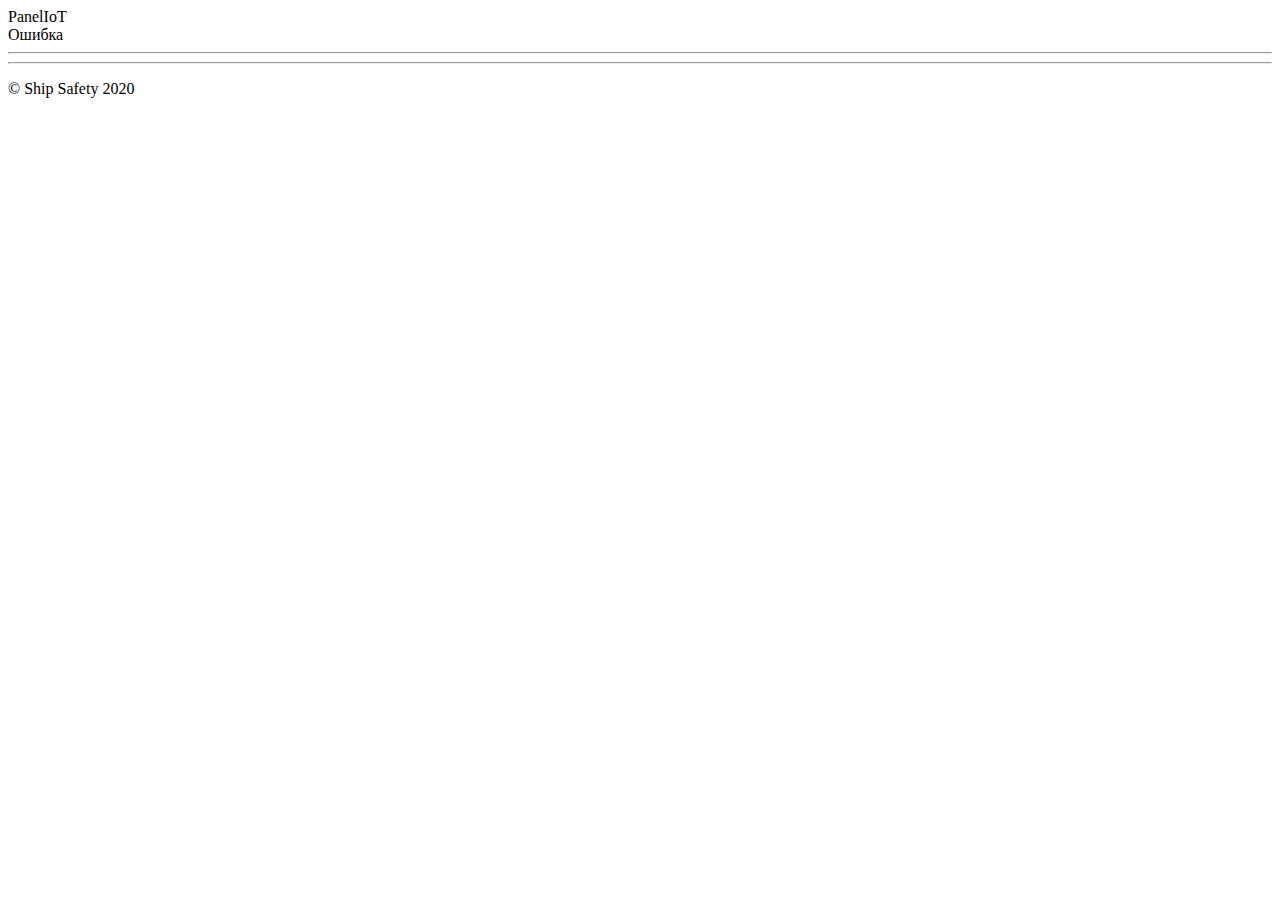
==== www/error/index.html @ 6b4ccc81 "Initial commit." ====
<!DOCTYPE html>
<html lang="ru">
<head>
    <!-- Required meta tags -->
    <meta charset="utf-8">
    <meta name="description" content="PanelIoT: Ошибка">

    <!-- Required meta tags -->
    <meta name="viewport" content="width=device-width, initial-scale=1, shrink-to-fit=no">

    <title>Ошибка | PanelIoT</title>

    <!-- Bootstrap CSS -->
    <link rel="stylesheet" href="/assets/vendor/bootstrap/4.5.0/css/bootstrap.min.css" integrity="sha384-9aIt2nRpC12Uk9gS9baDl411NQApFmC26EwAOH8WgZl5MYYxFfc+NcPb1dKGj7Sk" crossorigin="anonymous">

    <!-- Favicons -->
    <link href="/assets/img/favicon.png" rel="icon">
    <link href="/assets/img/apple-touch-icon.png" rel="apple-touch-icon">

    <!-- Custom styles for this template -->
    <link href="/assets/css/fonts.css" rel="stylesheet" type="text/css">
    <link href="/assets/css/main.css" rel="stylesheet" type="text/css">
</head>
<body>
<div class="oauth-container">
    <div class="border rounded">
        <div class="text-break oauth-error">
            <div class="h3 mb-3 text-center font-weight-normal">PanelIoT</div>
            <div class="h3 mb-3 text-center">Ошибка</div>
            <hr class="my-1">
            <div id="error" class="mt-3 font-weight-bold"></div>
            <div id="error_description" class="mt-3 font-weight-normal"></div>
        </div>
        <div class="mt-3">
            <hr class="my-1">
            <p class="mt-3 text-muted text-center">© Ship Safety 2020</p>
        </div>
    </div>
</div>
<script src="https://code.jquery.com/jquery-3.5.1.slim.min.js" integrity="sha384-DfXdz2htPH0lsSSs5nCTpuj/zy4C+OGpamoFVy38MVBnE+IbbVYUew+OrCXaRkfj" crossorigin="anonymous"></script>
<script src="https://cdn.jsdelivr.net/npm/popper.js@1.16.0/dist/umd/popper.min.js" integrity="sha384-Q6E9RHvbIyZFJoft+2mJbHaEWldlvI9IOYy5n3zV9zzTtmI3UksdQRVvoxMfooAo" crossorigin="anonymous"></script>
<script src="/assets/vendor/bootstrap/4.5.0/js/bootstrap.min.js" integrity="sha384-OgVRvuATP1z7JjHLkuOU7Xw704+h835Lr+6QL9UvYjZE3Ipu6Tp75j7Bh/kR0JKI" crossorigin="anonymous"></script>
<script>
    $(document).ready(function() {
        let params = new URLSearchParams(document.location.search);
        $('#error').html(`Ошибка ${params.get("code")}: ${params.get("error")}`);
        $('#error_description').html(decodeURIComponent(params.get("error_description")));
    });
</script>
</body>
</html>
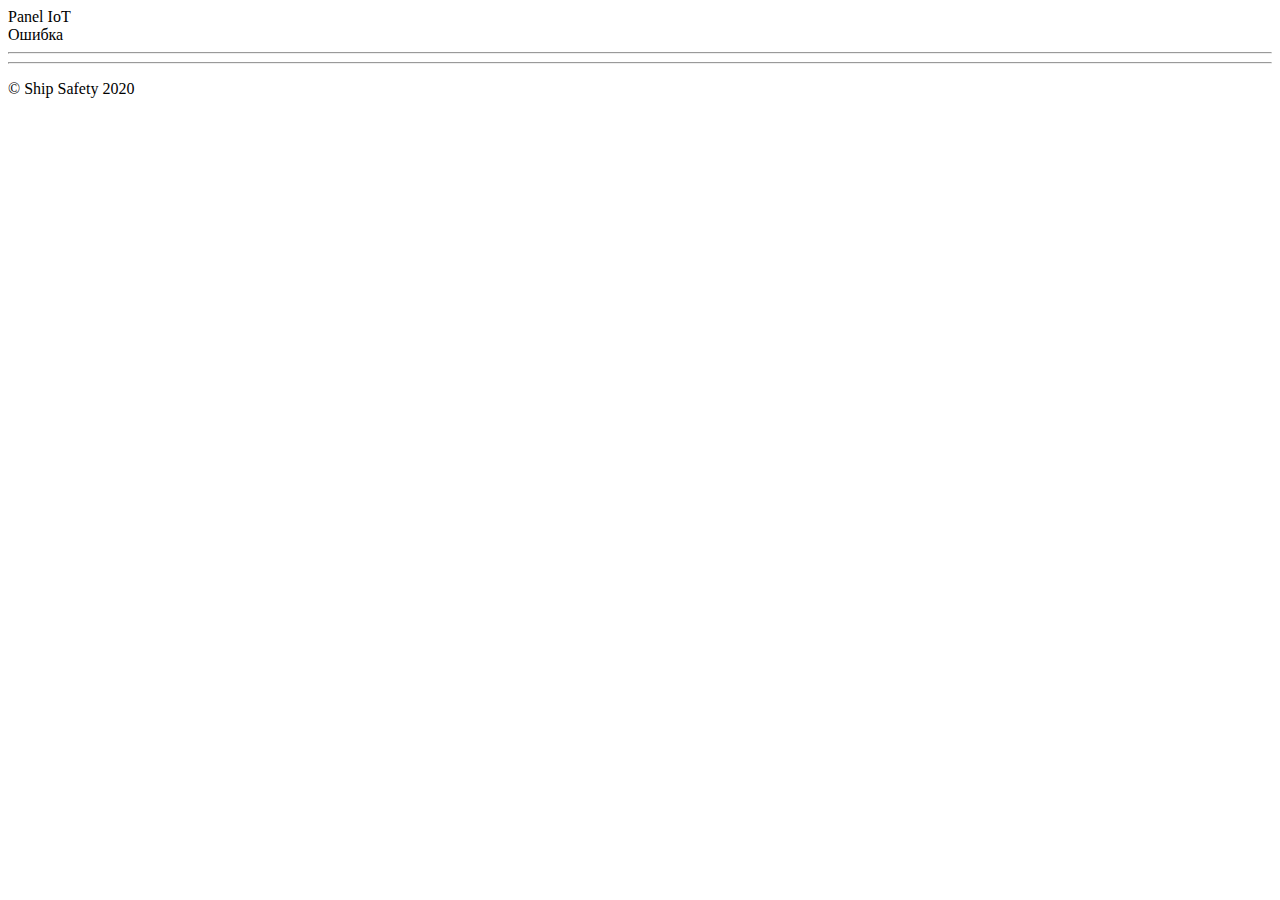
==== commit b2fd50c1: "Updated." ====
--- a/www/error/index.html
+++ b/www/error/index.html
@@ -3,12 +3,12 @@
 <head>
     <!-- Required meta tags -->
     <meta charset="utf-8">
-    <meta name="description" content="PanelIoT: Ошибка">
+    <meta name="description" content="Panel IoT: Ошибка">
 
     <!-- Required meta tags -->
     <meta name="viewport" content="width=device-width, initial-scale=1, shrink-to-fit=no">
 
-    <title>Ошибка | PanelIoT</title>
+    <title>Ошибка | Panel IoT</title>
 
     <!-- Bootstrap CSS -->
     <link rel="stylesheet" href="/assets/vendor/bootstrap/4.5.0/css/bootstrap.min.css" integrity="sha384-9aIt2nRpC12Uk9gS9baDl411NQApFmC26EwAOH8WgZl5MYYxFfc+NcPb1dKGj7Sk" crossorigin="anonymous">
@@ -25,7 +25,7 @@
 <div class="oauth-container">
     <div class="border rounded">
         <div class="text-break oauth-error">
-            <div class="h3 mb-3 text-center font-weight-normal">PanelIoT</div>
+            <div class="h3 mb-3 text-center font-weight-normal">Panel IoT</div>
             <div class="h3 mb-3 text-center">Ошибка</div>
             <hr class="my-1">
             <div id="error" class="mt-3 font-weight-bold"></div>
